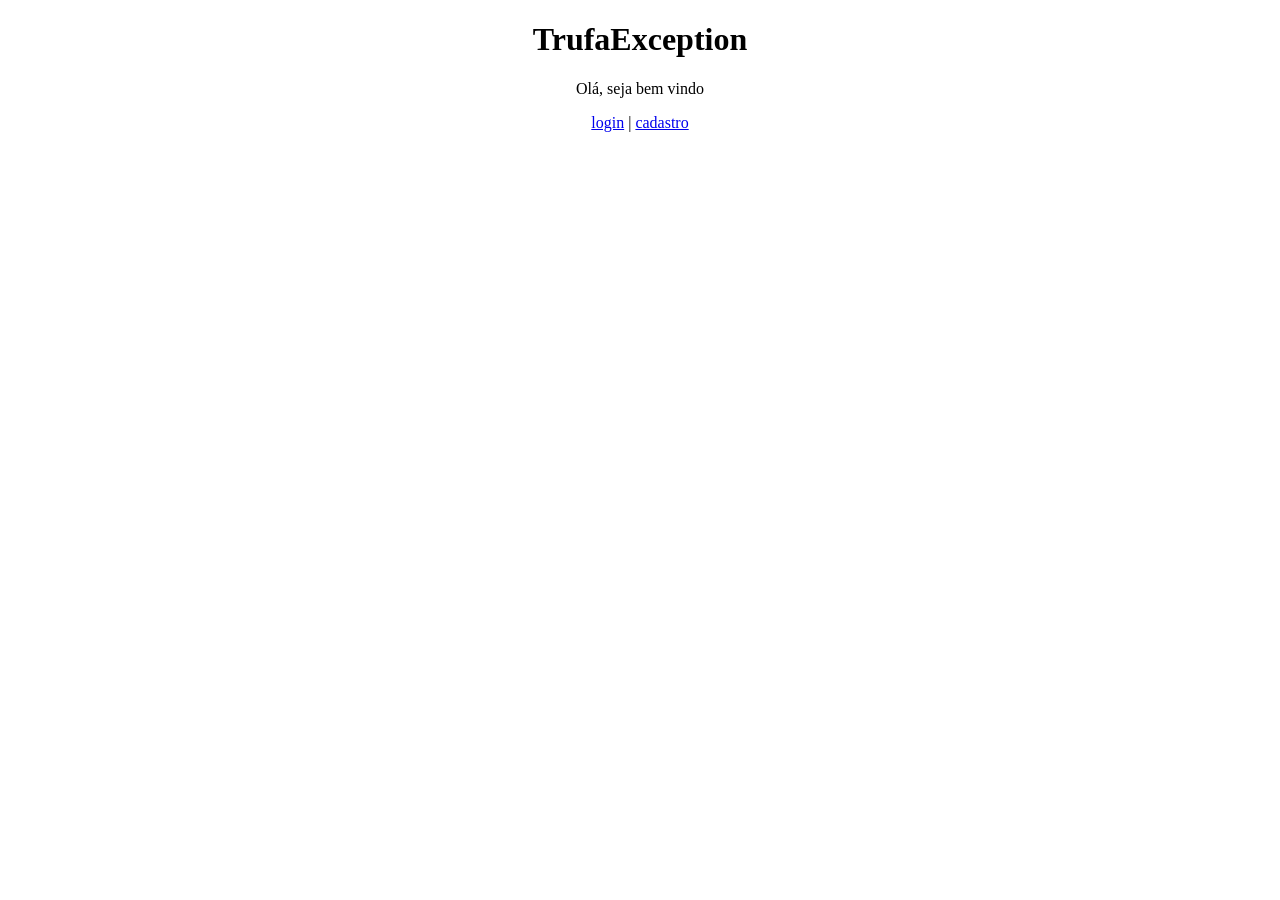
==== src/main/resources/templates/home/index.html @ c5837045 "adicionei o css, footer  e fiz estruturação de pastas do html" ====
<!DOCTYPE html>
<html lang="pt-br" xmlns:th="http://www.w3.org/1999/xhtml">
<head>
    <meta charset="UTF-8">
    <title>index</title>
    <link rel="stylesheet" th:href="@{/css/style.css}">
</head>
<body>
    <div align="center">
        <h1>TrufaException</h1>
        <p>Olá, seja bem vindo</p>
        <a href="login">login</a> | <a href="cadastro">cadastro</a>
    </div>
    <div th:replace="fragments/footer :: footer"></div>
</body>
</html>
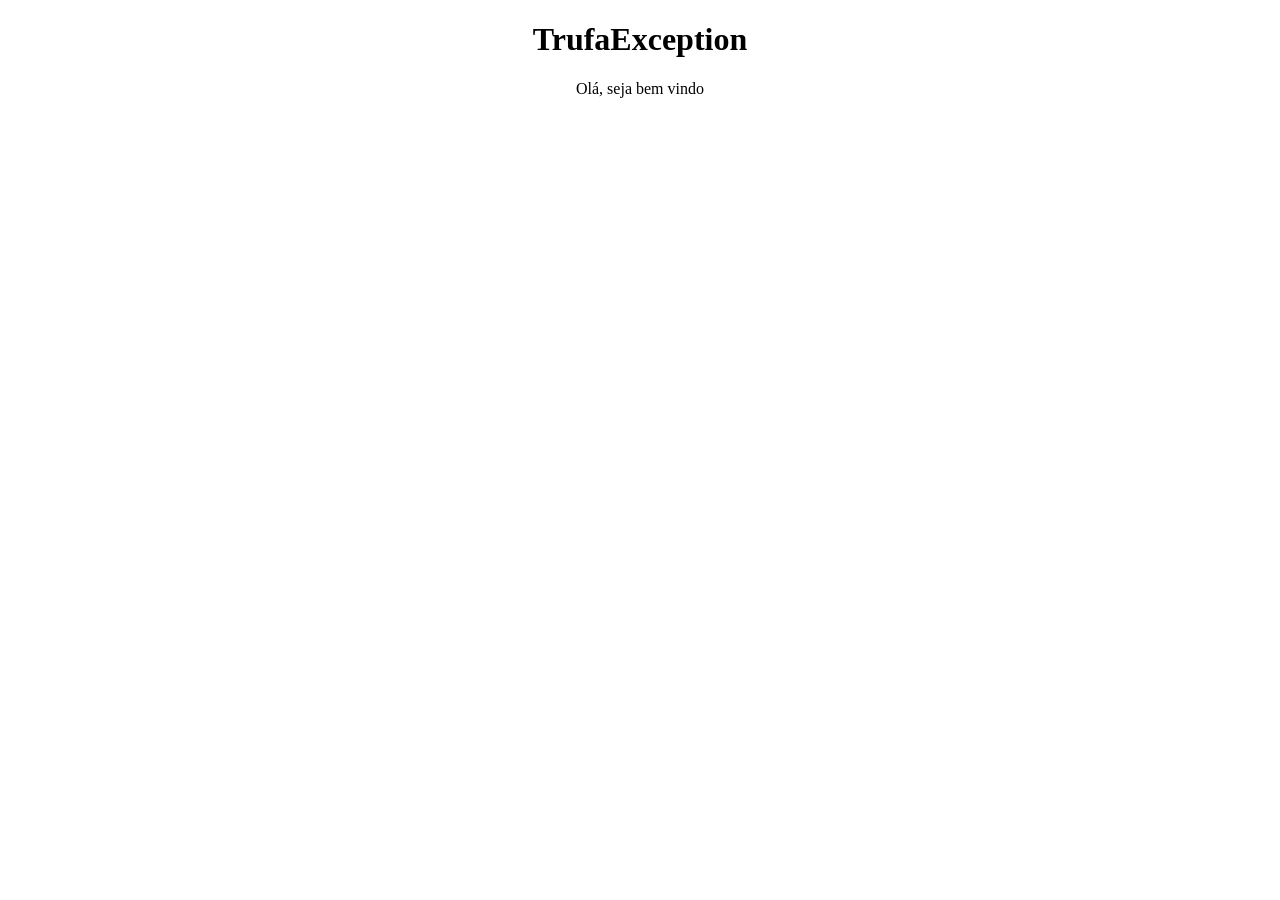
==== commit 6f17802f: "organizando o css e adicionando header" ====
--- a/src/main/resources/templates/home/index.html
+++ b/src/main/resources/templates/home/index.html
@@ -6,10 +6,10 @@
     <link rel="stylesheet" th:href="@{/css/style.css}">
 </head>
 <body>
+    <div th:replace="fragments/header :: header"></div>
     <div align="center">
         <h1>TrufaException</h1>
         <p>Olá, seja bem vindo</p>
-        <a href="login">login</a> | <a href="cadastro">cadastro</a>
     </div>
     <div th:replace="fragments/footer :: footer"></div>
 </body>
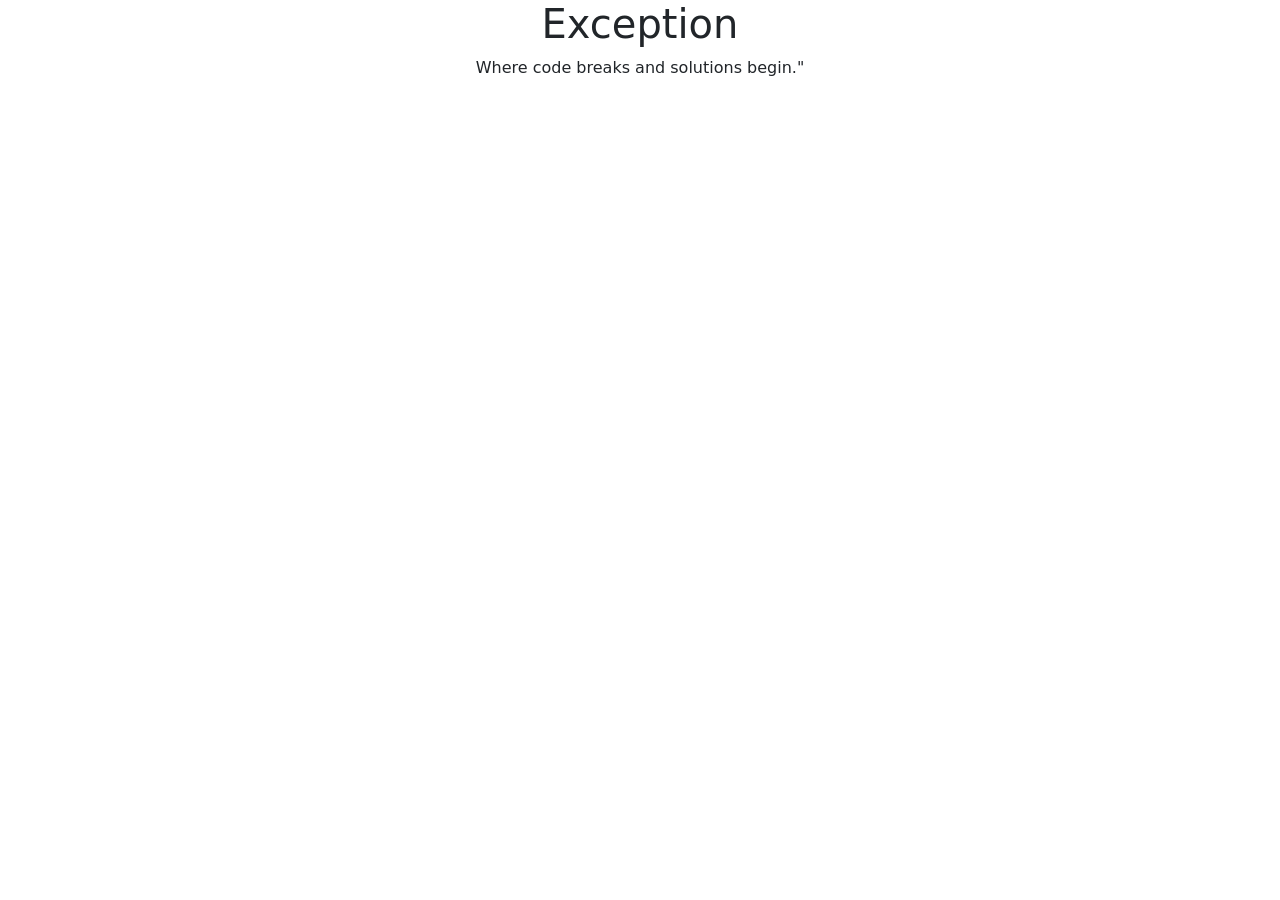
==== commit 452cbee5: "integração bootstrap, cloud DB e ajustes de estrutura" ====
--- a/src/main/resources/templates/home/index.html
+++ b/src/main/resources/templates/home/index.html
@@ -4,13 +4,14 @@
     <meta charset="UTF-8">
     <title>index</title>
     <link rel="stylesheet" th:href="@{/css/style.css}">
+    <link href="https://cdn.jsdelivr.net/npm/bootstrap@5.3.0/dist/css/bootstrap.min.css" rel="stylesheet">
 </head>
-<body>
-    <div th:replace="fragments/header :: header"></div>
-    <div align="center">
-        <h1>TrufaException</h1>
-        <p>Olá, seja bem vindo</p>
-    </div>
-    <div th:replace="fragments/footer :: footer"></div>
-</body>
+    <body>
+            <div th:replace="fragments/header :: header"></div>
+                <div class="red text-center">
+                    <h1>Exception</h1>
+                    <p class="red">Where code breaks and solutions begin."</p>
+                </div>
+            <div th:replace="fragments/footer :: footer"></div>
+    </body>
 </html>
